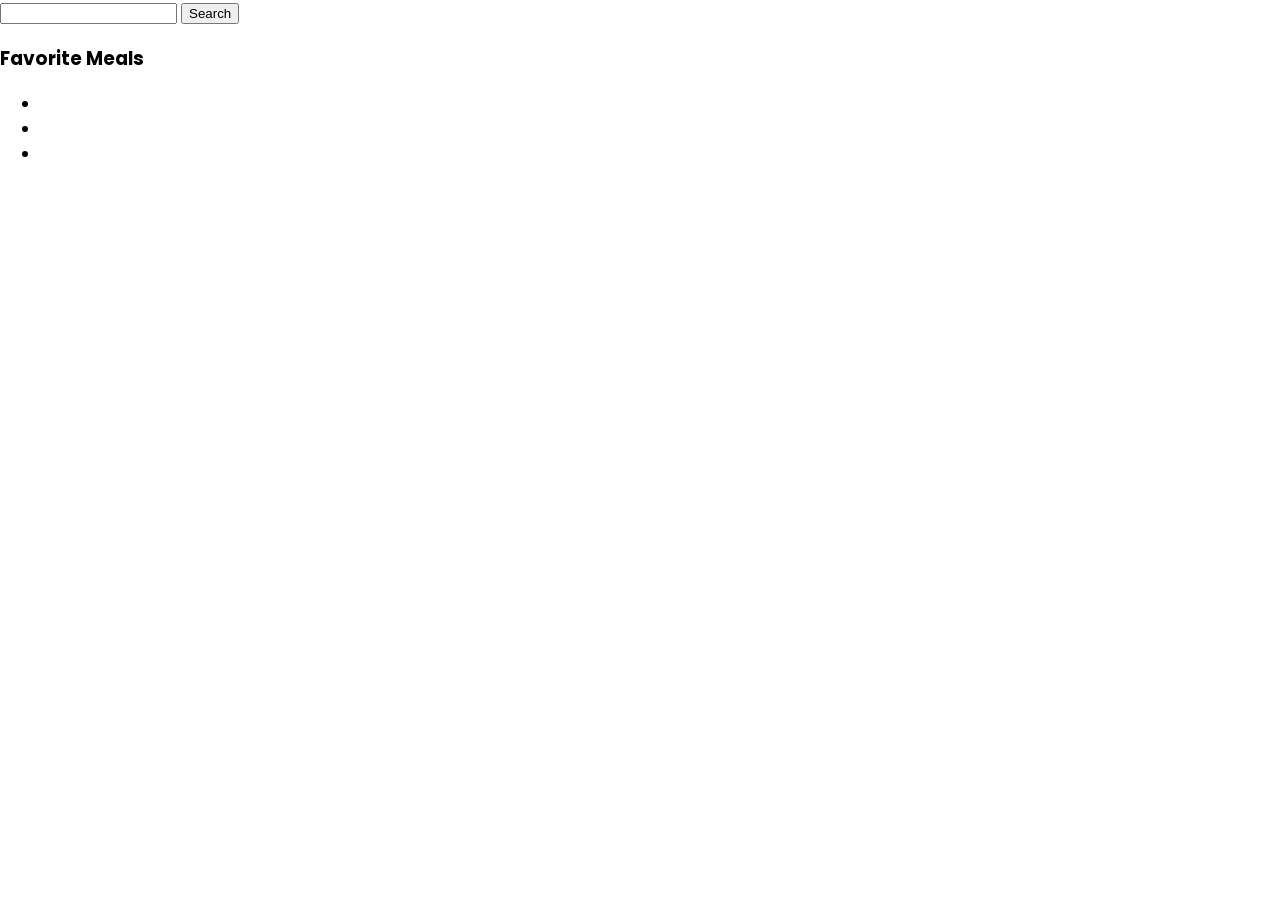
==== recipy app/index.html @ acbcb6bd "04_10_22" ====
<!DOCTYPE html>
<html lang="en">
  <head>
    <meta charset="UTF-8" />
    <meta http-equiv="X-UA-Compatible" content="IE=edge" />
    <meta name="viewport" content="width=device-width, initial-scale=1.0" />
    <title>Recipes App</title>
    <link rel="stylesheet" href="styled.css" />
    <script src="script.js" defer></script>
  </head>
  <body>
    <div class="mobile-container">
      <header>
        <input type="text">
        <button id="search" >Search</button>
      </header>
    </div>
    <div class="fav-container">
      <h3>Favorite Meals</h3>
      <ul>
        <li><img src="" alt=""><span></span></li>
        <li><img src="" alt=""><span></span></li>
        <li><img src="" alt=""><span></span></li>
      </ul>

    </div>
  </body>
</html>
---- recipy app/styled.css ----
@import url("https://fonts.googleapis.com/css2?family=Poppins:ital@1&display=swap");
* {
  box-sizing: border-box;
}
body {
  font-family: "Poppins", sans-serif;
  margin: 0px;
}
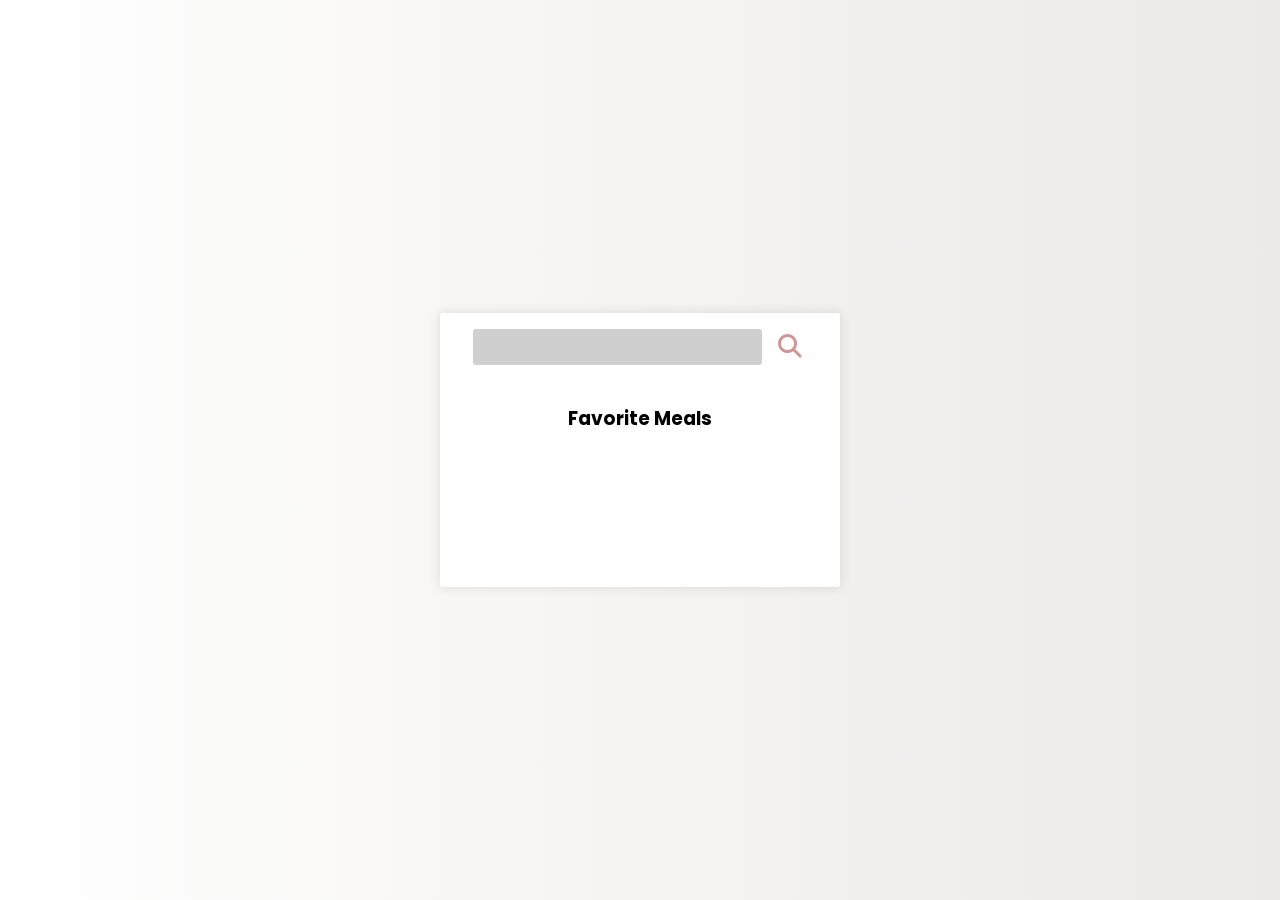
==== commit 018d8092: "recipy_app" ====
--- a/recipy app/index.html
+++ b/recipy app/index.html
@@ -6,23 +6,25 @@
     <meta name="viewport" content="width=device-width, initial-scale=1.0" />
     <title>Recipes App</title>
     <link rel="stylesheet" href="styled.css" />
+    <link rel="stylesheet" href="https://cdnjs.cloudflare.com/ajax/libs/font-awesome/6.2.0/css/all.min.css">
     <script src="script.js" defer></script>
   </head>
   <body>
     <div class="mobile-container">
       <header>
         <input type="text">
-        <button id="search" >Search</button>
+        <button id="search" ><i class="fas fa-search"></i></button>
       </header>
-    </div>
-    <div class="fav-container">
-      <h3>Favorite Meals</h3>
-      <ul>
-        <li><img src="" alt=""><span></span></li>
-        <li><img src="" alt=""><span></span></li>
-        <li><img src="" alt=""><span></span></li>
-      </ul>
-
+      <div class="fav-container">
+        <h3>Favorite Meals</h3>
+        <ul class="fav-meals" id="fav-meals">
+        
+      
+        </ul>
+      </div>
+      <div class="meals" id="meals">
+        
+      </div>
     </div>
   </body>
 </html>
--- a/recipy app/styled.css
+++ b/recipy app/styled.css
@@ -5,4 +5,165 @@
 body {
   font-family: "Poppins", sans-serif;
   margin: 0px;
+  background: #ECE9E6;
+  background: -webkit-linear-gradient(to right, #FFFFFF, #ECE9E6);
+  background: linear-gradient(to right, #FFFFFF, #ECE9E6);
+  
+  display: flex;
+  justify-content: center;
+  align-items: center;
+  min-height: 100vh;
+  
 }
+img{
+  max-width: 100%;
+}
+.mobile-container{
+  background-color: white;
+  width: 400px;
+  box-shadow: 0 0 10px 2px #3333331a;
+  border-radius:3px ;
+  overflow: hidden;
+}
+header{
+  display: flex;
+  align-items: center;
+  justify-content: center;
+  padding: 1rem;
+
+}
+
+header input{
+  background-color: rgb(207, 207, 207);
+  border: none;
+  border-radius: 3px ;
+  padding: 0.5rem 1rem  ;
+  font-family: inherit;
+}
+header button {
+  background-color: transparent;
+  border: none;
+  font-size: 1.5rem;
+  margin-left: 10px;
+  color: rgb(207, 150, 150);
+  cursor: pointer;
+}
+
+.fav-container{
+   padding: 0.25rem 1rem;
+   text-align: center;
+}
+.fav-meals{
+  height: 115px;
+  display: flex;
+  overflow: auto;
+  list-style-type: none;
+  padding: 3px;
+}
+::-webkit-scrollbar{
+height: 10px;
+cursor: pointer;
+}
+::-webkit-scrollbar-track {
+  box-shadow: inset 0 0 5px grey;
+  border-radius: 10px;
+  cursor: pointer;
+    
+}
+::-webkit-scrollbar-thumb {
+  background: rgb(215, 117, 117);
+  width: 10px;
+  border-radius: 10px;
+  max-width: 10px;
+ 
+}
+.fav-meals li{
+max-width: 85px;
+min-width: 85px;
+position: relative;
+
+}
+.fav-meals li .close {
+  background-color: transparent;
+  border: none;
+  position: absolute;
+  top :-.4rem;
+  right: -0.4rem;
+  font-size: 1.2rem;
+  opacity: 0;
+}
+.fav-meals li:hover .close{
+  transition: all 1s;
+  opacity: 1;
+  cursor: pointer;
+}
+.fav-meals li img{
+  border-radius: 50%;
+  height: 70px;
+  width: 70px;
+  object-fit: cover;
+  border: 3px solid rgb(215, 117, 117);
+  box-shadow: 0 0 10px 2px #3333331a;
+  
+}
+.fav-meals li img:hover{
+  margin-top: -2px;
+  cursor: pointer;
+    height: 73px;
+      width: 73px
+}
+.fav-meals li span{
+  font-size: 0.9rem;
+}
+
+
+.meal{
+    margin: 1.5rem;
+    box-shadow: 0 0 10px 2px #3333331a;
+    border-radius: 3px;
+    overflow: hidden;
+}
+
+.meal-header{
+  position: relative;
+}
+
+.random{
+  position: absolute;
+  top: 1rem;
+  background-color: #fff;
+  padding:0.25rem 0.5rem;
+  border-radius: 0px 3px 3px 0px;
+  border-bottom: 3px solid red;
+}
+
+.meal-header img{
+  height: 250px;
+  width: 100%;
+  object-fit: cover;
+}
+
+.meal-body{
+display: flex;
+align-items: center;
+justify-content: space-between;
+padding: 1rem;
+border-bottom: 3px solid red;
+}
+
+.meal-body h4{
+  margin: 0;
+}
+
+.meal-body .fav-btn{
+  background-color: transparent;
+  border: none;
+  font-size: 1.2rem;
+  cursor: pointer;
+  color: #abaaaa;
+}
+
+.meal-body .fav-btn.active {
+color: rebeccapurple;
+
+}
